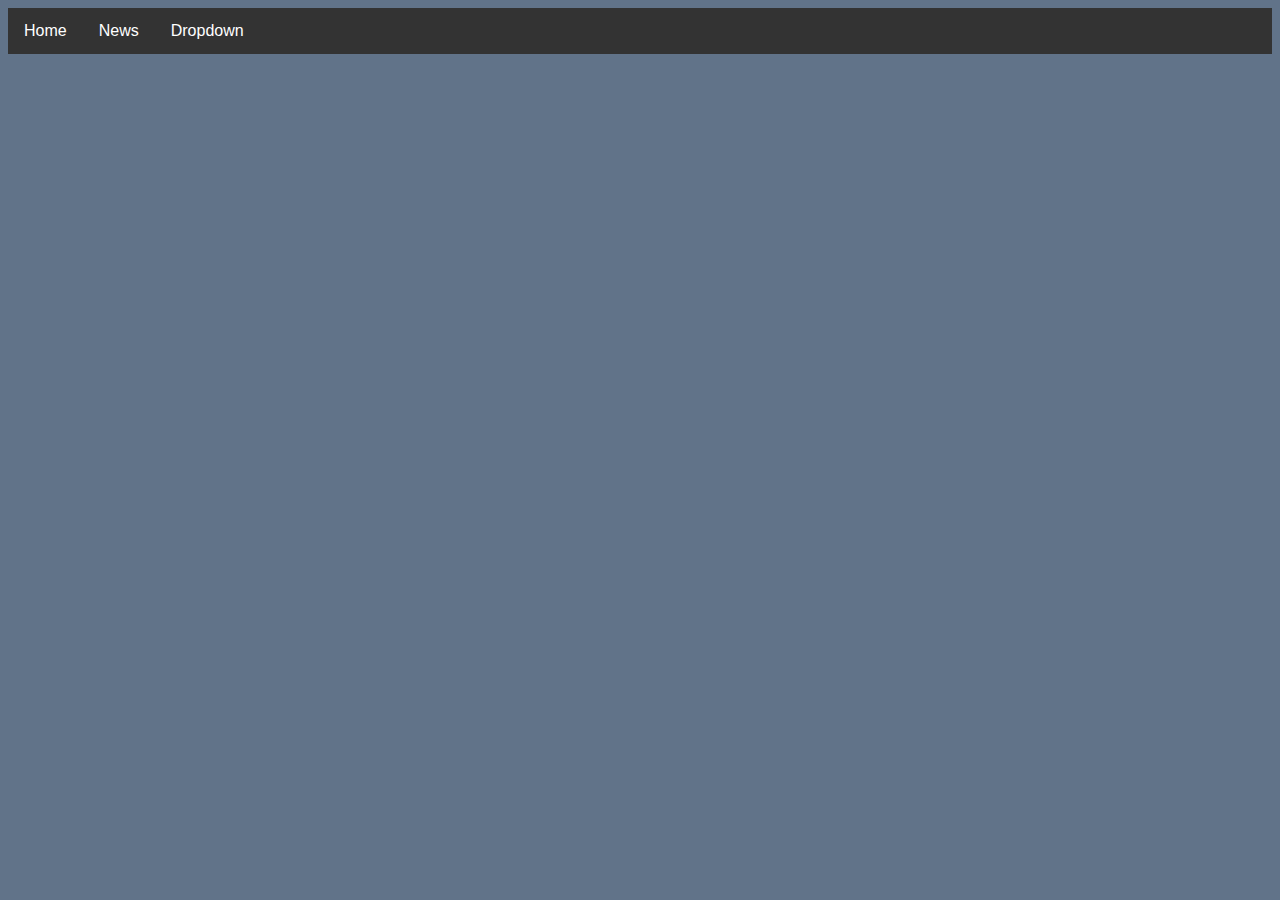
==== index.html @ 3a689399 "trying to see what this dropdown box will look like" ====
<!DOCTYPE html>
<html>
<head>
<link rel="stylesheet" type="text/css" href="stylesheet.css">
</head>
<body>

<div class="navbar">
  <a href="#home">Home</a>
  <a href="#news">News</a>
  <div class="dropdown">
  <button class="dropbtn" onclick="myFunction()">Dropdown
    <i class="fa fa-caret-down"></i>
  </button>
  <div class="dropdown-content" id="myDropdown">
    <a href="#">Link 1</a>
    <a href="#">Link 2</a>
    <a href="#">Link 3</a>
  </div>
  </div> 
</div>

<script>
/* When the user clicks on the button, 
toggle between hiding and showing the dropdown content */
function myFunction() {
  document.getElementById("myDropdown").classList.toggle("show");
}

// Close the dropdown if the user clicks outside of it
window.onclick = function(e) {
  if (!e.target.matches('.dropbtn')) {
  var myDropdown = document.getElementById("myDropdown");
    if (myDropdown.classList.contains('show')) {
      myDropdown.classList.remove('show');
    }
  }
}
</script>

</body>
</html>
---- stylesheet.css ----
body {
  background-color: #617389;
}

h1 {
  color: navy;
  margin-left: 20px;
}

.navbar {
  overflow: hidden;
  background-color: #333;
  font-family: Arial, Helvetica, sans-serif;
}

.navbar a {
  float: left;
  font-size: 16px;
  color: white;
  text-align: center;
  padding: 14px 16px;
  text-decoration: none;
}

.dropdown {
  float: left;
  overflow: hidden;
}

.dropdown .dropbtn {
  cursor: pointer;
  font-size: 16px;  
  border: none;
  outline: none;
  color: white;
  padding: 14px 16px;
  background-color: inherit;
  font-family: inherit;
  margin: 0;
}

.navbar a:hover, .dropdown:hover .dropbtn, .dropbtn:focus {
  background-color: red;
}

.dropdown-content {
  display: none;
  position: absolute;
  background-color: #f9f9f9;
  min-width: 160px;
  box-shadow: 0px 8px 16px 0px rgba(0,0,0,0.2);
  z-index: 1;
}

.dropdown-content a {
  float: none;
  color: black;
  padding: 12px 16px;
  text-decoration: none;
  display: block;
  text-align: left;
}

.dropdown-content a:hover {
  background-color: #ddd;
}

.show {
  display: block;
}
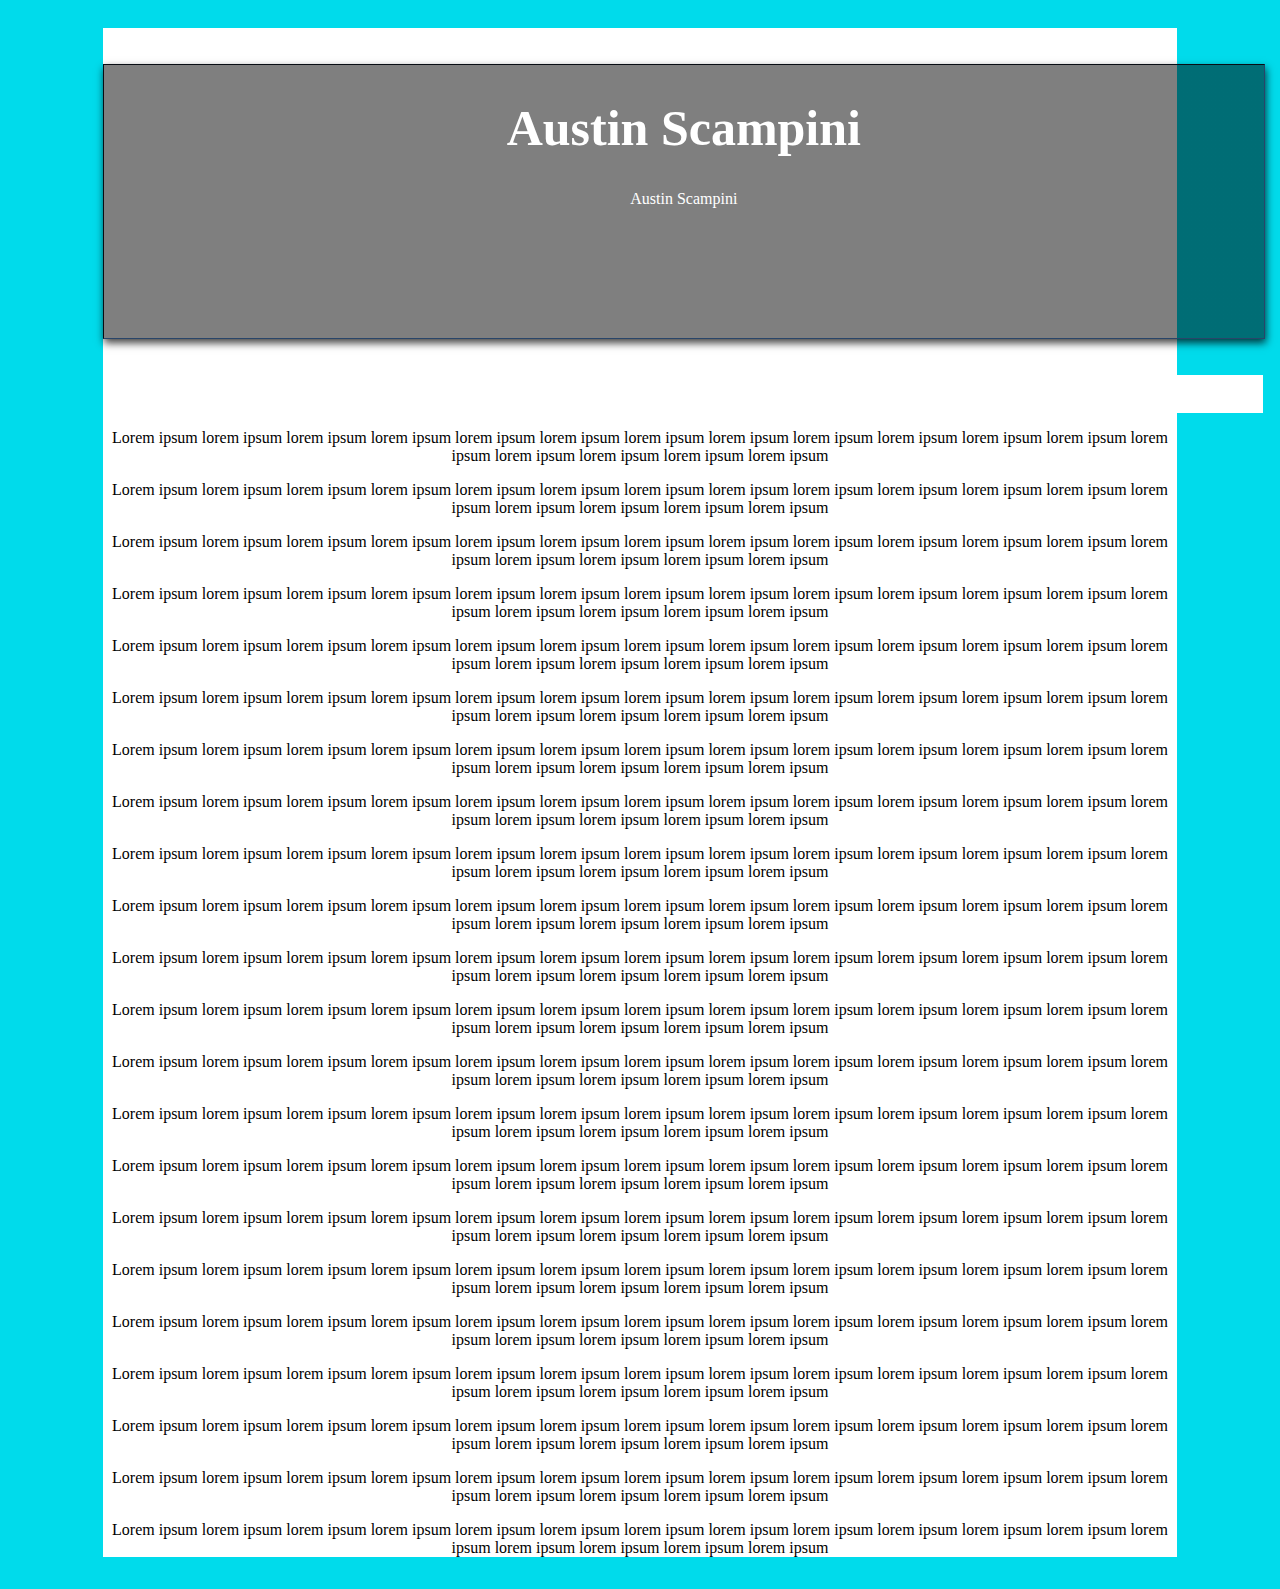
==== commit 417029ee: "Little changes. Getting a feel for how i want this to look." ====
--- a/index.html
+++ b/index.html
@@ -2,41 +2,81 @@
 <html>
 <head>
 <link rel="stylesheet" type="text/css" href="stylesheet.css">
+<meta name="viewport" content="width=device-width, initial-scale=1.0">
+<title> Austin Scampini </title>
+<style>
+/* width */
+::-webkit-scrollbar {
+  width: 10px;
+}
+
+/* Track */
+::-webkit-scrollbar-track {
+  background: #f1f1f1; 
+}
+ 
+/* Handle */
+::-webkit-scrollbar-thumb {
+  background: #888; 
+}
+
+/* Handle on hover */
+::-webkit-scrollbar-thumb:hover {
+  background: #555; 
+}
+</style>
 </head>
 <body>
 
-<div class="navbar">
-  <a href="#home">Home</a>
-  <a href="#news">News</a>
-  <div class="dropdown">
-  <button class="dropbtn" onclick="myFunction()">Dropdown
-    <i class="fa fa-caret-down"></i>
-  </button>
-  <div class="dropdown-content" id="myDropdown">
-    <a href="#">Link 1</a>
-    <a href="#">Link 2</a>
-    <a href="#">Link 3</a>
-  </div>
-  </div> 
-</div>
 
-<script>
-/* When the user clicks on the button, 
-toggle between hiding and showing the dropdown content */
-function myFunction() {
-  document.getElementById("myDropdown").classList.toggle("show");
-}
 
-// Close the dropdown if the user clicks outside of it
-window.onclick = function(e) {
-  if (!e.target.matches('.dropbtn')) {
-  var myDropdown = document.getElementById("myDropdown");
-    if (myDropdown.classList.contains('show')) {
-      myDropdown.classList.remove('show');
-    }
-  }
-}
-</script>
+<center>
+	<div>
+  		<form id="page">
+  			<br><br>
 
+  			<div class="hero-image" id="boxshadow">
+  				<div class="hero-text">
+    				<h1 style="font-size:50px">Austin Scampini</h1>
+   					 <p>Austin Scampini</p>
+
+  				</div>
+			</div>
+			<br><br>
+
+  			<ul class="nav">
+  <li><a href="#home">Home</a></li>
+  <li><a href="#About me">Home</a></li>
+  <li><a href="#Projects">Home</a></li>
+</ul>
+
+  			<div >
+  				<p>Lorem ipsum lorem ipsum lorem ipsum lorem ipsum lorem ipsum lorem ipsum lorem ipsum lorem ipsum lorem ipsum lorem ipsum lorem ipsum lorem ipsum lorem ipsum lorem ipsum lorem ipsum lorem ipsum lorem ipsum </p>
+<p>Lorem ipsum lorem ipsum lorem ipsum lorem ipsum lorem ipsum lorem ipsum lorem ipsum lorem ipsum lorem ipsum lorem ipsum lorem ipsum lorem ipsum lorem ipsum lorem ipsum lorem ipsum lorem ipsum lorem ipsum </p>
+<p>Lorem ipsum lorem ipsum lorem ipsum lorem ipsum lorem ipsum lorem ipsum lorem ipsum lorem ipsum lorem ipsum lorem ipsum lorem ipsum lorem ipsum lorem ipsum lorem ipsum lorem ipsum lorem ipsum lorem ipsum </p>
+<p>Lorem ipsum lorem ipsum lorem ipsum lorem ipsum lorem ipsum lorem ipsum lorem ipsum lorem ipsum lorem ipsum lorem ipsum lorem ipsum lorem ipsum lorem ipsum lorem ipsum lorem ipsum lorem ipsum lorem ipsum </p>
+<p>Lorem ipsum lorem ipsum lorem ipsum lorem ipsum lorem ipsum lorem ipsum lorem ipsum lorem ipsum lorem ipsum lorem ipsum lorem ipsum lorem ipsum lorem ipsum lorem ipsum lorem ipsum lorem ipsum lorem ipsum </p>
+<p>Lorem ipsum lorem ipsum lorem ipsum lorem ipsum lorem ipsum lorem ipsum lorem ipsum lorem ipsum lorem ipsum lorem ipsum lorem ipsum lorem ipsum lorem ipsum lorem ipsum lorem ipsum lorem ipsum lorem ipsum </p>
+<p>Lorem ipsum lorem ipsum lorem ipsum lorem ipsum lorem ipsum lorem ipsum lorem ipsum lorem ipsum lorem ipsum lorem ipsum lorem ipsum lorem ipsum lorem ipsum lorem ipsum lorem ipsum lorem ipsum lorem ipsum </p>
+<p>Lorem ipsum lorem ipsum lorem ipsum lorem ipsum lorem ipsum lorem ipsum lorem ipsum lorem ipsum lorem ipsum lorem ipsum lorem ipsum lorem ipsum lorem ipsum lorem ipsum lorem ipsum lorem ipsum lorem ipsum </p>
+<p>Lorem ipsum lorem ipsum lorem ipsum lorem ipsum lorem ipsum lorem ipsum lorem ipsum lorem ipsum lorem ipsum lorem ipsum lorem ipsum lorem ipsum lorem ipsum lorem ipsum lorem ipsum lorem ipsum lorem ipsum </p>
+<p>Lorem ipsum lorem ipsum lorem ipsum lorem ipsum lorem ipsum lorem ipsum lorem ipsum lorem ipsum lorem ipsum lorem ipsum lorem ipsum lorem ipsum lorem ipsum lorem ipsum lorem ipsum lorem ipsum lorem ipsum </p>
+<p>Lorem ipsum lorem ipsum lorem ipsum lorem ipsum lorem ipsum lorem ipsum lorem ipsum lorem ipsum lorem ipsum lorem ipsum lorem ipsum lorem ipsum lorem ipsum lorem ipsum lorem ipsum lorem ipsum lorem ipsum </p>
+<p>Lorem ipsum lorem ipsum lorem ipsum lorem ipsum lorem ipsum lorem ipsum lorem ipsum lorem ipsum lorem ipsum lorem ipsum lorem ipsum lorem ipsum lorem ipsum lorem ipsum lorem ipsum lorem ipsum lorem ipsum </p>
+<p>Lorem ipsum lorem ipsum lorem ipsum lorem ipsum lorem ipsum lorem ipsum lorem ipsum lorem ipsum lorem ipsum lorem ipsum lorem ipsum lorem ipsum lorem ipsum lorem ipsum lorem ipsum lorem ipsum lorem ipsum </p>
+<p>Lorem ipsum lorem ipsum lorem ipsum lorem ipsum lorem ipsum lorem ipsum lorem ipsum lorem ipsum lorem ipsum lorem ipsum lorem ipsum lorem ipsum lorem ipsum lorem ipsum lorem ipsum lorem ipsum lorem ipsum </p>
+<p>Lorem ipsum lorem ipsum lorem ipsum lorem ipsum lorem ipsum lorem ipsum lorem ipsum lorem ipsum lorem ipsum lorem ipsum lorem ipsum lorem ipsum lorem ipsum lorem ipsum lorem ipsum lorem ipsum lorem ipsum </p>
+<p>Lorem ipsum lorem ipsum lorem ipsum lorem ipsum lorem ipsum lorem ipsum lorem ipsum lorem ipsum lorem ipsum lorem ipsum lorem ipsum lorem ipsum lorem ipsum lorem ipsum lorem ipsum lorem ipsum lorem ipsum </p>
+<p>Lorem ipsum lorem ipsum lorem ipsum lorem ipsum lorem ipsum lorem ipsum lorem ipsum lorem ipsum lorem ipsum lorem ipsum lorem ipsum lorem ipsum lorem ipsum lorem ipsum lorem ipsum lorem ipsum lorem ipsum </p>
+<p>Lorem ipsum lorem ipsum lorem ipsum lorem ipsum lorem ipsum lorem ipsum lorem ipsum lorem ipsum lorem ipsum lorem ipsum lorem ipsum lorem ipsum lorem ipsum lorem ipsum lorem ipsum lorem ipsum lorem ipsum </p>
+<p>Lorem ipsum lorem ipsum lorem ipsum lorem ipsum lorem ipsum lorem ipsum lorem ipsum lorem ipsum lorem ipsum lorem ipsum lorem ipsum lorem ipsum lorem ipsum lorem ipsum lorem ipsum lorem ipsum lorem ipsum </p>
+<p>Lorem ipsum lorem ipsum lorem ipsum lorem ipsum lorem ipsum lorem ipsum lorem ipsum lorem ipsum lorem ipsum lorem ipsum lorem ipsum lorem ipsum lorem ipsum lorem ipsum lorem ipsum lorem ipsum lorem ipsum </p>
+<p>Lorem ipsum lorem ipsum lorem ipsum lorem ipsum lorem ipsum lorem ipsum lorem ipsum lorem ipsum lorem ipsum lorem ipsum lorem ipsum lorem ipsum lorem ipsum lorem ipsum lorem ipsum lorem ipsum lorem ipsum </p>
+<p>Lorem ipsum lorem ipsum lorem ipsum lorem ipsum lorem ipsum lorem ipsum lorem ipsum lorem ipsum lorem ipsum lorem ipsum lorem ipsum lorem ipsum lorem ipsum lorem ipsum lorem ipsum lorem ipsum lorem ipsum </p>
+			</div>
+
+		</form>
+	</div>
+</center>
 </body>
 </html>--- a/stylesheet.css
+++ b/stylesheet.css
@@ -1,70 +1,72 @@
 body {
-  background-color: #617389;
+  /*background-color: #516b8d;
+  margin: 0;*/
+background-color: #00dbeb;
+background-image: url("https://www.transparenttextures.com/patterns/black-linen.png");
+margin-bottom: 
 }
 
 h1 {
-  color: navy;
-  margin-left: 20px;
+  
 }
 
-.navbar {
-  overflow: hidden;
-  background-color: #333;
-  font-family: Arial, Helvetica, sans-serif;
+#page {
+	background-color: white; 
+	width: 85%;
+	margin-top: 2.25%;
+	margin-bottom: 2.5%;
 }
 
-.navbar a {
-  float: left;
-  font-size: 16px;
-  color: white;
-  text-align: center;
-  padding: 14px 16px;
-  text-decoration: none;
+#boxshadow {
+  box-shadow: 1px 4px 8px rgba(0, 0, 0, .75);
+  border: 1px solid #294569;
+  border-style: inset;
 }
 
-.dropdown {
-  float: left;
-  overflow: hidden;
+.nav{
+    list-style:none;
+    margin:0;
+    padding:0;
+    text-align:center;
+    /*background-color: #333;
+  font-family: Arial, Helvetica, sans-serif;
+  background-image: linear-gradient(to right, #294569,#0c223f,#294569,#0c223f,#294569);*/
+  background-color: white;
+  color: black;
+  text-decoration-color: black;
+width: 1160px;
+}
+.nav li{
+    display:inline;
+}
+.nav a{
+    display:inline-block;
+    padding:10px;
+    font-size: 16px;
+  color: white;
+  text-decoration: none;
+
 }
 
-.dropdown .dropbtn {
-  cursor: pointer;
-  font-size: 16px;  
-  border: none;
-  outline: none;
-  color: white;
-  padding: 14px 16px;
-  background-color: inherit;
-  font-family: inherit;
-  margin: 0;
+.nav a:hover, .dropdown:hover .dropbtn, .dropbtn:focus {
+  background-color: #d2dce9;
+  color: black;
 }
 
-.navbar a:hover, .dropdown:hover .dropbtn, .dropbtn:focus {
-  background-color: red;
+.hero-image {
+  background-image: linear-gradient(rgba(0, 0, 0, 0.5), rgba(0, 0, 0, 0.5)), url("/circuit_banner.jpg");
+  height: 273px;
+  width: 1160px;
+  background-position: center;
+  background-repeat: no-repeat;
+  background-size: cover;
 }
 
-.dropdown-content {
-  display: none;
-  position: absolute;
-  background-color: #f9f9f9;
-  min-width: 160px;
-  box-shadow: 0px 8px 16px 0px rgba(0,0,0,0.2);
-  z-index: 1;
+.hero-text {
+  text-align: center;
+  top: 50%;
+  left: 50%;
+  color: white;
+  margin-top: 2.5%;
 }
 
-.dropdown-content a {
-  float: none;
-  color: black;
-  padding: 12px 16px;
-  text-decoration: none;
-  display: block;
-  text-align: left;
-}
-
-.dropdown-content a:hover {
-  background-color: #ddd;
-}
-
-.show {
-  display: block;
-}
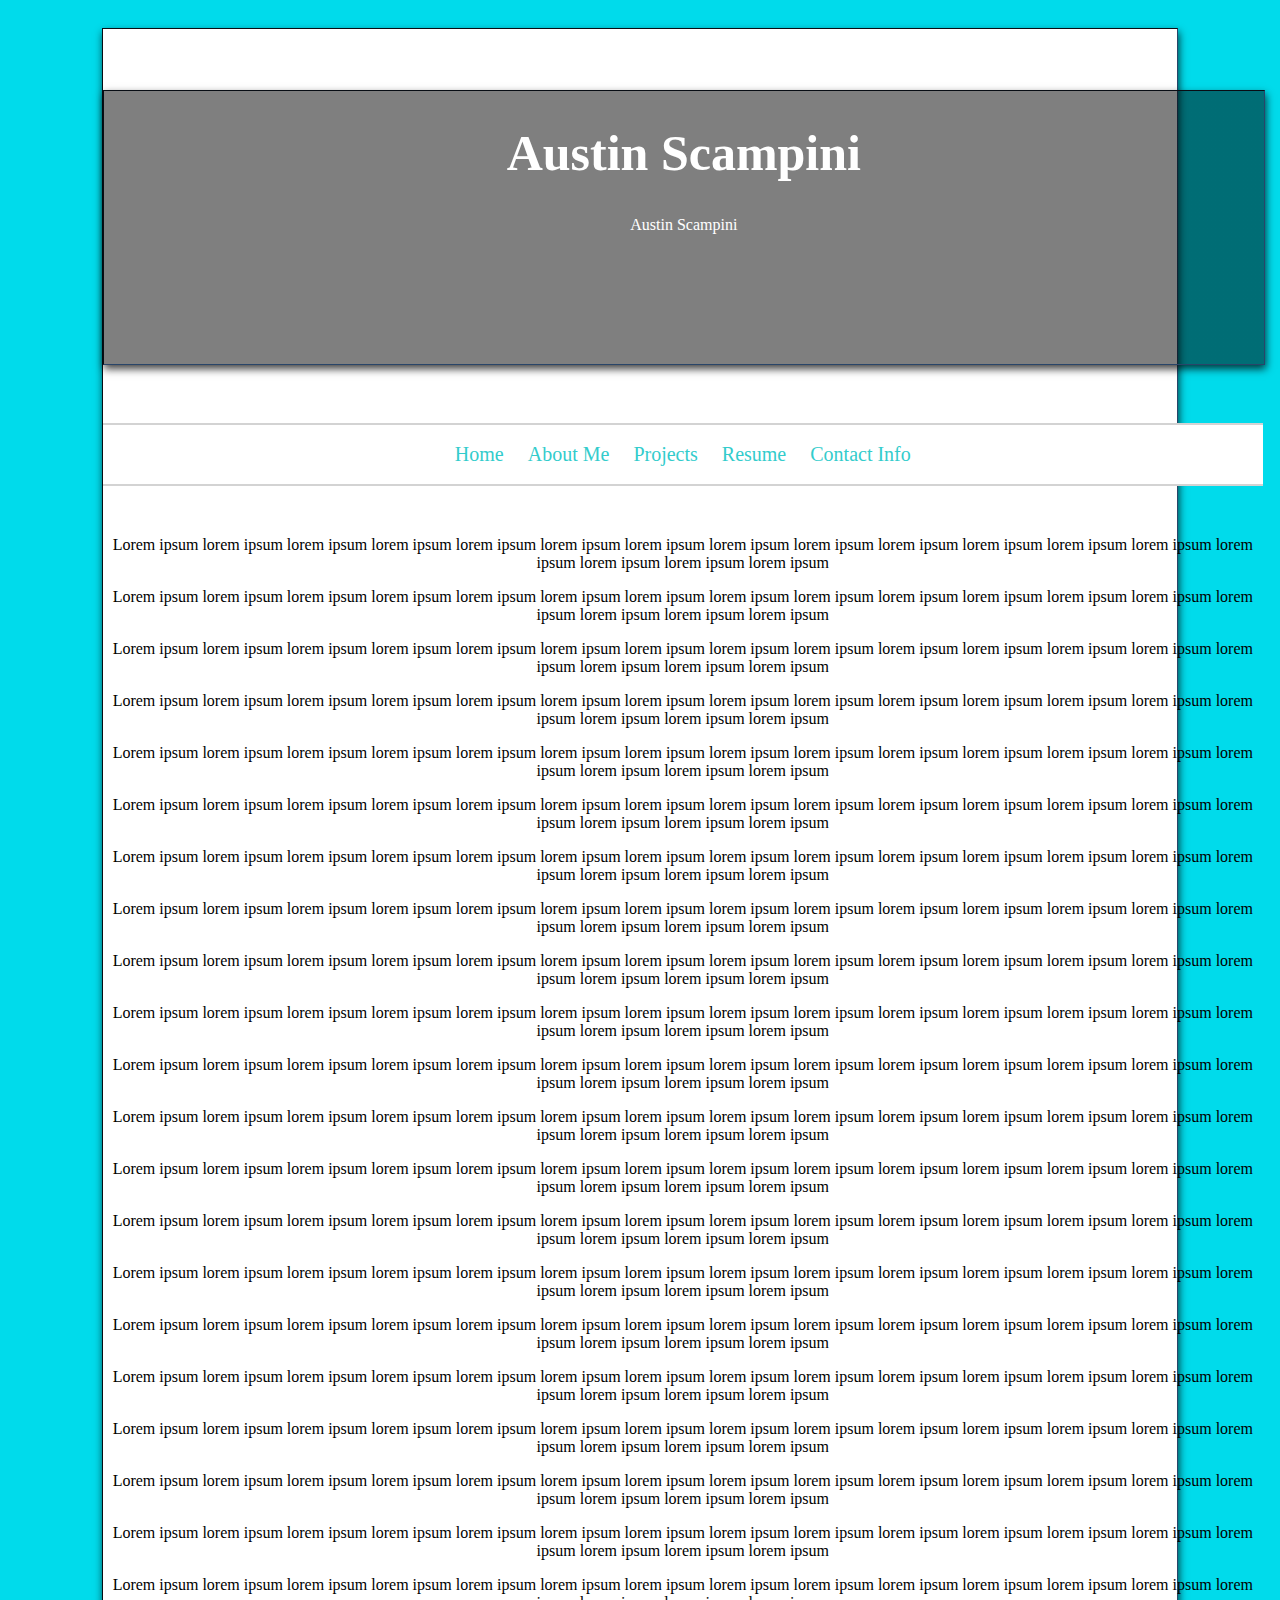
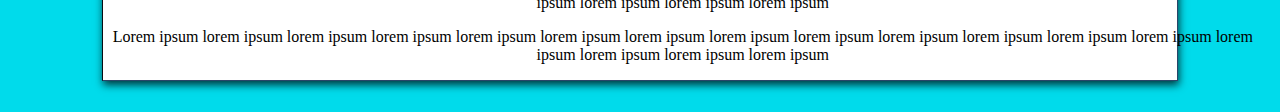
==== commit b18f6d23: "a few more visual changes" ====
--- a/index.html
+++ b/index.html
@@ -42,37 +42,44 @@
 
   				</div>
 			</div>
-			<br><br>
+			<br>
 
   			<ul class="nav">
-  <li><a href="#home">Home</a></li>
-  <li><a href="#About me">Home</a></li>
-  <li><a href="#Projects">Home</a></li>
-</ul>
+  				<hr>
+  				<li><a href="#home">Home</a></li>
+  				<li><a href="#About me">About Me</a></li>
+  				<li><a href="#Projects">Projects</a></li>
+  				<li><a href="#Resume">Resume</a></li>
+  				<li><a href="#Contact info">Contact Info</a></li>
+  				<hr>
+			</ul>
+			<br>
+ 
+  			<div>
+  				<p>Lorem ipsum lorem ipsum lorem ipsum lorem ipsum lorem ipsum lorem ipsum lorem ipsum lorem ipsum lorem ipsum lorem ipsum lorem ipsum lorem ipsum lorem ipsum lorem ipsum lorem ipsum lorem ipsum lorem ipsum </p>
+				<p>Lorem ipsum lorem ipsum lorem ipsum lorem ipsum lorem ipsum lorem ipsum lorem ipsum lorem ipsum lorem ipsum lorem ipsum lorem ipsum lorem ipsum lorem ipsum lorem ipsum lorem ipsum lorem ipsum lorem ipsum </p>
+				<p>Lorem ipsum lorem ipsum lorem ipsum lorem ipsum lorem ipsum lorem ipsum lorem ipsum lorem ipsum lorem ipsum lorem ipsum lorem ipsum lorem ipsum lorem ipsum lorem ipsum lorem ipsum lorem ipsum lorem ipsum </p>
+				<p>Lorem ipsum lorem ipsum lorem ipsum lorem ipsum lorem ipsum lorem ipsum lorem ipsum lorem ipsum lorem ipsum lorem ipsum lorem ipsum lorem ipsum lorem ipsum lorem ipsum lorem ipsum lorem ipsum lorem ipsum </p>
+				<p>Lorem ipsum lorem ipsum lorem ipsum lorem ipsum lorem ipsum lorem ipsum lorem ipsum lorem ipsum lorem ipsum lorem ipsum lorem ipsum lorem ipsum lorem ipsum lorem ipsum lorem ipsum lorem ipsum lorem ipsum </p>
+				<p>Lorem ipsum lorem ipsum lorem ipsum lorem ipsum lorem ipsum lorem ipsum lorem ipsum lorem ipsum lorem ipsum lorem ipsum lorem ipsum lorem ipsum lorem ipsum lorem ipsum lorem ipsum lorem ipsum lorem ipsum </p>
+				<p>Lorem ipsum lorem ipsum lorem ipsum lorem ipsum lorem ipsum lorem ipsum lorem ipsum lorem ipsum lorem ipsum lorem ipsum lorem ipsum lorem ipsum lorem ipsum lorem ipsum lorem ipsum lorem ipsum lorem ipsum </p>
+				<p>Lorem ipsum lorem ipsum lorem ipsum lorem ipsum lorem ipsum lorem ipsum lorem ipsum lorem ipsum lorem ipsum lorem ipsum lorem ipsum lorem ipsum lorem ipsum lorem ipsum lorem ipsum lorem ipsum lorem ipsum </p>
+				<p>Lorem ipsum lorem ipsum lorem ipsum lorem ipsum lorem ipsum lorem ipsum lorem ipsum lorem ipsum lorem ipsum lorem ipsum lorem ipsum lorem ipsum lorem ipsum lorem ipsum lorem ipsum lorem ipsum lorem ipsum </p>
+				<p>Lorem ipsum lorem ipsum lorem ipsum lorem ipsum lorem ipsum lorem ipsum lorem ipsum lorem ipsum lorem ipsum lorem ipsum lorem ipsum lorem ipsum lorem ipsum lorem ipsum lorem ipsum lorem ipsum lorem ipsum </p>
+				<p>Lorem ipsum lorem ipsum lorem ipsum lorem ipsum lorem ipsum lorem ipsum lorem ipsum lorem ipsum lorem ipsum lorem ipsum lorem ipsum lorem ipsum lorem ipsum lorem ipsum lorem ipsum lorem ipsum lorem ipsum </p>
+				<p>Lorem ipsum lorem ipsum lorem ipsum lorem ipsum lorem ipsum lorem ipsum lorem ipsum lorem ipsum lorem ipsum lorem ipsum lorem ipsum lorem ipsum lorem ipsum lorem ipsum lorem ipsum lorem ipsum lorem ipsum </p>
+				<p>Lorem ipsum lorem ipsum lorem ipsum lorem ipsum lorem ipsum lorem ipsum lorem ipsum lorem ipsum lorem ipsum lorem ipsum lorem ipsum lorem ipsum lorem ipsum lorem ipsum lorem ipsum lorem ipsum lorem ipsum </p>
+				<p>Lorem ipsum lorem ipsum lorem ipsum lorem ipsum lorem ipsum lorem ipsum lorem ipsum lorem ipsum lorem ipsum lorem ipsum lorem ipsum lorem ipsum lorem ipsum lorem ipsum lorem ipsum lorem ipsum lorem ipsum </p>
+				<p>Lorem ipsum lorem ipsum lorem ipsum lorem ipsum lorem ipsum lorem ipsum lorem ipsum lorem ipsum lorem ipsum lorem ipsum lorem ipsum lorem ipsum lorem ipsum lorem ipsum lorem ipsum lorem ipsum lorem ipsum </p>
+				<p>Lorem ipsum lorem ipsum lorem ipsum lorem ipsum lorem ipsum lorem ipsum lorem ipsum lorem ipsum lorem ipsum lorem ipsum lorem ipsum lorem ipsum lorem ipsum lorem ipsum lorem ipsum lorem ipsum lorem ipsum </p>
+				<p>Lorem ipsum lorem ipsum lorem ipsum lorem ipsum lorem ipsum lorem ipsum lorem ipsum lorem ipsum lorem ipsum lorem ipsum lorem ipsum lorem ipsum lorem ipsum lorem ipsum lorem ipsum lorem ipsum lorem ipsum </p>
+				<p>Lorem ipsum lorem ipsum lorem ipsum lorem ipsum lorem ipsum lorem ipsum lorem ipsum lorem ipsum lorem ipsum lorem ipsum lorem ipsum lorem ipsum lorem ipsum lorem ipsum lorem ipsum lorem ipsum lorem ipsum </p>
+				<p>Lorem ipsum lorem ipsum lorem ipsum lorem ipsum lorem ipsum lorem ipsum lorem ipsum lorem ipsum lorem ipsum lorem ipsum lorem ipsum lorem ipsum lorem ipsum lorem ipsum lorem ipsum lorem ipsum lorem ipsum </p>
+				<p>Lorem ipsum lorem ipsum lorem ipsum lorem ipsum lorem ipsum lorem ipsum lorem ipsum lorem ipsum lorem ipsum lorem ipsum lorem ipsum lorem ipsum lorem ipsum lorem ipsum lorem ipsum lorem ipsum lorem ipsum </p>
+				<p>Lorem ipsum lorem ipsum lorem ipsum lorem ipsum lorem ipsum lorem ipsum lorem ipsum lorem ipsum lorem ipsum lorem ipsum lorem ipsum lorem ipsum lorem ipsum lorem ipsum lorem ipsum lorem ipsum lorem ipsum </p>
+				<p>Lorem ipsum lorem ipsum lorem ipsum lorem ipsum lorem ipsum lorem ipsum lorem ipsum lorem ipsum lorem ipsum lorem ipsum lorem ipsum lorem ipsum lorem ipsum lorem ipsum lorem ipsum lorem ipsum lorem ipsum </p>
 
-  			<div >
-  				<p>Lorem ipsum lorem ipsum lorem ipsum lorem ipsum lorem ipsum lorem ipsum lorem ipsum lorem ipsum lorem ipsum lorem ipsum lorem ipsum lorem ipsum lorem ipsum lorem ipsum lorem ipsum lorem ipsum lorem ipsum </p>
-<p>Lorem ipsum lorem ipsum lorem ipsum lorem ipsum lorem ipsum lorem ipsum lorem ipsum lorem ipsum lorem ipsum lorem ipsum lorem ipsum lorem ipsum lorem ipsum lorem ipsum lorem ipsum lorem ipsum lorem ipsum </p>
-<p>Lorem ipsum lorem ipsum lorem ipsum lorem ipsum lorem ipsum lorem ipsum lorem ipsum lorem ipsum lorem ipsum lorem ipsum lorem ipsum lorem ipsum lorem ipsum lorem ipsum lorem ipsum lorem ipsum lorem ipsum </p>
-<p>Lorem ipsum lorem ipsum lorem ipsum lorem ipsum lorem ipsum lorem ipsum lorem ipsum lorem ipsum lorem ipsum lorem ipsum lorem ipsum lorem ipsum lorem ipsum lorem ipsum lorem ipsum lorem ipsum lorem ipsum </p>
-<p>Lorem ipsum lorem ipsum lorem ipsum lorem ipsum lorem ipsum lorem ipsum lorem ipsum lorem ipsum lorem ipsum lorem ipsum lorem ipsum lorem ipsum lorem ipsum lorem ipsum lorem ipsum lorem ipsum lorem ipsum </p>
-<p>Lorem ipsum lorem ipsum lorem ipsum lorem ipsum lorem ipsum lorem ipsum lorem ipsum lorem ipsum lorem ipsum lorem ipsum lorem ipsum lorem ipsum lorem ipsum lorem ipsum lorem ipsum lorem ipsum lorem ipsum </p>
-<p>Lorem ipsum lorem ipsum lorem ipsum lorem ipsum lorem ipsum lorem ipsum lorem ipsum lorem ipsum lorem ipsum lorem ipsum lorem ipsum lorem ipsum lorem ipsum lorem ipsum lorem ipsum lorem ipsum lorem ipsum </p>
-<p>Lorem ipsum lorem ipsum lorem ipsum lorem ipsum lorem ipsum lorem ipsum lorem ipsum lorem ipsum lorem ipsum lorem ipsum lorem ipsum lorem ipsum lorem ipsum lorem ipsum lorem ipsum lorem ipsum lorem ipsum </p>
-<p>Lorem ipsum lorem ipsum lorem ipsum lorem ipsum lorem ipsum lorem ipsum lorem ipsum lorem ipsum lorem ipsum lorem ipsum lorem ipsum lorem ipsum lorem ipsum lorem ipsum lorem ipsum lorem ipsum lorem ipsum </p>
-<p>Lorem ipsum lorem ipsum lorem ipsum lorem ipsum lorem ipsum lorem ipsum lorem ipsum lorem ipsum lorem ipsum lorem ipsum lorem ipsum lorem ipsum lorem ipsum lorem ipsum lorem ipsum lorem ipsum lorem ipsum </p>
-<p>Lorem ipsum lorem ipsum lorem ipsum lorem ipsum lorem ipsum lorem ipsum lorem ipsum lorem ipsum lorem ipsum lorem ipsum lorem ipsum lorem ipsum lorem ipsum lorem ipsum lorem ipsum lorem ipsum lorem ipsum </p>
-<p>Lorem ipsum lorem ipsum lorem ipsum lorem ipsum lorem ipsum lorem ipsum lorem ipsum lorem ipsum lorem ipsum lorem ipsum lorem ipsum lorem ipsum lorem ipsum lorem ipsum lorem ipsum lorem ipsum lorem ipsum </p>
-<p>Lorem ipsum lorem ipsum lorem ipsum lorem ipsum lorem ipsum lorem ipsum lorem ipsum lorem ipsum lorem ipsum lorem ipsum lorem ipsum lorem ipsum lorem ipsum lorem ipsum lorem ipsum lorem ipsum lorem ipsum </p>
-<p>Lorem ipsum lorem ipsum lorem ipsum lorem ipsum lorem ipsum lorem ipsum lorem ipsum lorem ipsum lorem ipsum lorem ipsum lorem ipsum lorem ipsum lorem ipsum lorem ipsum lorem ipsum lorem ipsum lorem ipsum </p>
-<p>Lorem ipsum lorem ipsum lorem ipsum lorem ipsum lorem ipsum lorem ipsum lorem ipsum lorem ipsum lorem ipsum lorem ipsum lorem ipsum lorem ipsum lorem ipsum lorem ipsum lorem ipsum lorem ipsum lorem ipsum </p>
-<p>Lorem ipsum lorem ipsum lorem ipsum lorem ipsum lorem ipsum lorem ipsum lorem ipsum lorem ipsum lorem ipsum lorem ipsum lorem ipsum lorem ipsum lorem ipsum lorem ipsum lorem ipsum lorem ipsum lorem ipsum </p>
-<p>Lorem ipsum lorem ipsum lorem ipsum lorem ipsum lorem ipsum lorem ipsum lorem ipsum lorem ipsum lorem ipsum lorem ipsum lorem ipsum lorem ipsum lorem ipsum lorem ipsum lorem ipsum lorem ipsum lorem ipsum </p>
-<p>Lorem ipsum lorem ipsum lorem ipsum lorem ipsum lorem ipsum lorem ipsum lorem ipsum lorem ipsum lorem ipsum lorem ipsum lorem ipsum lorem ipsum lorem ipsum lorem ipsum lorem ipsum lorem ipsum lorem ipsum </p>
-<p>Lorem ipsum lorem ipsum lorem ipsum lorem ipsum lorem ipsum lorem ipsum lorem ipsum lorem ipsum lorem ipsum lorem ipsum lorem ipsum lorem ipsum lorem ipsum lorem ipsum lorem ipsum lorem ipsum lorem ipsum </p>
-<p>Lorem ipsum lorem ipsum lorem ipsum lorem ipsum lorem ipsum lorem ipsum lorem ipsum lorem ipsum lorem ipsum lorem ipsum lorem ipsum lorem ipsum lorem ipsum lorem ipsum lorem ipsum lorem ipsum lorem ipsum </p>
-<p>Lorem ipsum lorem ipsum lorem ipsum lorem ipsum lorem ipsum lorem ipsum lorem ipsum lorem ipsum lorem ipsum lorem ipsum lorem ipsum lorem ipsum lorem ipsum lorem ipsum lorem ipsum lorem ipsum lorem ipsum </p>
-<p>Lorem ipsum lorem ipsum lorem ipsum lorem ipsum lorem ipsum lorem ipsum lorem ipsum lorem ipsum lorem ipsum lorem ipsum lorem ipsum lorem ipsum lorem ipsum lorem ipsum lorem ipsum lorem ipsum lorem ipsum </p>
+
 			</div>
 
 		</form>
--- a/stylesheet.css
+++ b/stylesheet.css
@@ -1,13 +1,21 @@
 body {
-  /*background-color: #516b8d;
-  margin: 0;*/
-background-color: #00dbeb;
-background-image: url("https://www.transparenttextures.com/patterns/black-linen.png");
-margin-bottom: 
+	background-color: #00dbeb;
+	background-image: url("https://user-images.githubusercontent.com/31483647/55678086-f68ed900-58c1-11e9-81d8-2ae7d3eb07a7.png");
+	margin-bottom: 
 }
 
 h1 {
   
+}
+
+p {
+	width: 1160px;
+}
+
+hr {
+	height: 2px;
+	border: none;
+	background-color: #D3D3D3;
 }
 
 #page {
@@ -15,51 +23,52 @@
 	width: 85%;
 	margin-top: 2.25%;
 	margin-bottom: 2.5%;
+	box-shadow: 1px 4px 8px rgba(0, 0, 0, .75);
+  	border: 1px solid #294569;
+  	border-style: inset;
 }
 
 #boxshadow {
-  box-shadow: 1px 4px 8px rgba(0, 0, 0, .75);
-  border: 1px solid #294569;
-  border-style: inset;
+  	box-shadow: 1px 4px 8px rgba(0, 0, 0, .75);
+  	border: 1px solid #294569;
+  	border-style: inset;
 }
 
-.nav{
+.nav {
     list-style:none;
-    margin:0;
     padding:0;
     text-align:center;
-    /*background-color: #333;
-  font-family: Arial, Helvetica, sans-serif;
-  background-image: linear-gradient(to right, #294569,#0c223f,#294569,#0c223f,#294569);*/
-  background-color: white;
-  color: black;
-  text-decoration-color: black;
-width: 1160px;
+	background-color: white;
+  	color: black;
+  	text-decoration-color: black;
+	width: 1160px;
 }
-.nav li{
+.nav li {
     display:inline;
 }
-.nav a{
+.nav a {
     display:inline-block;
-    padding:10px;
-    font-size: 16px;
-  color: white;
-  text-decoration: none;
+    padding: 10px;
+    font-size: 20px;
+  	color: #33cccc;
+  	text-decoration: none;
 
 }
 
-.nav a:hover, .dropdown:hover .dropbtn, .dropbtn:focus {
-  background-color: #d2dce9;
-  color: black;
+.nav a:hover {
+  	background-color: #d2dce9;
+  	color: black;
 }
 
 .hero-image {
-  background-image: linear-gradient(rgba(0, 0, 0, 0.5), rgba(0, 0, 0, 0.5)), url("/circuit_banner.jpg");
-  height: 273px;
-  width: 1160px;
-  background-position: center;
-  background-repeat: no-repeat;
-  background-size: cover;
+ 	background-image: linear-gradient(rgba(0, 0, 0, 0.5), rgba(0, 0, 0, 0.5)), url("https://user-images.githubusercontent.com/31483647/55677909-d9a4d680-58be-11e9-92c2-7b8c008fabb6.jpg");
+  	height: 273px;
+  	width: 1160px;
+  	background-position: center;
+  	background-repeat: no-repeat;
+ 	background-size: cover;
+ 	margin-top: 2.25%;
+ 	margin-bottom: 2.25%;
 }
 
 .hero-text {
@@ -67,6 +76,5 @@
   top: 50%;
   left: 50%;
   color: white;
-  margin-top: 2.5%;
 }
 
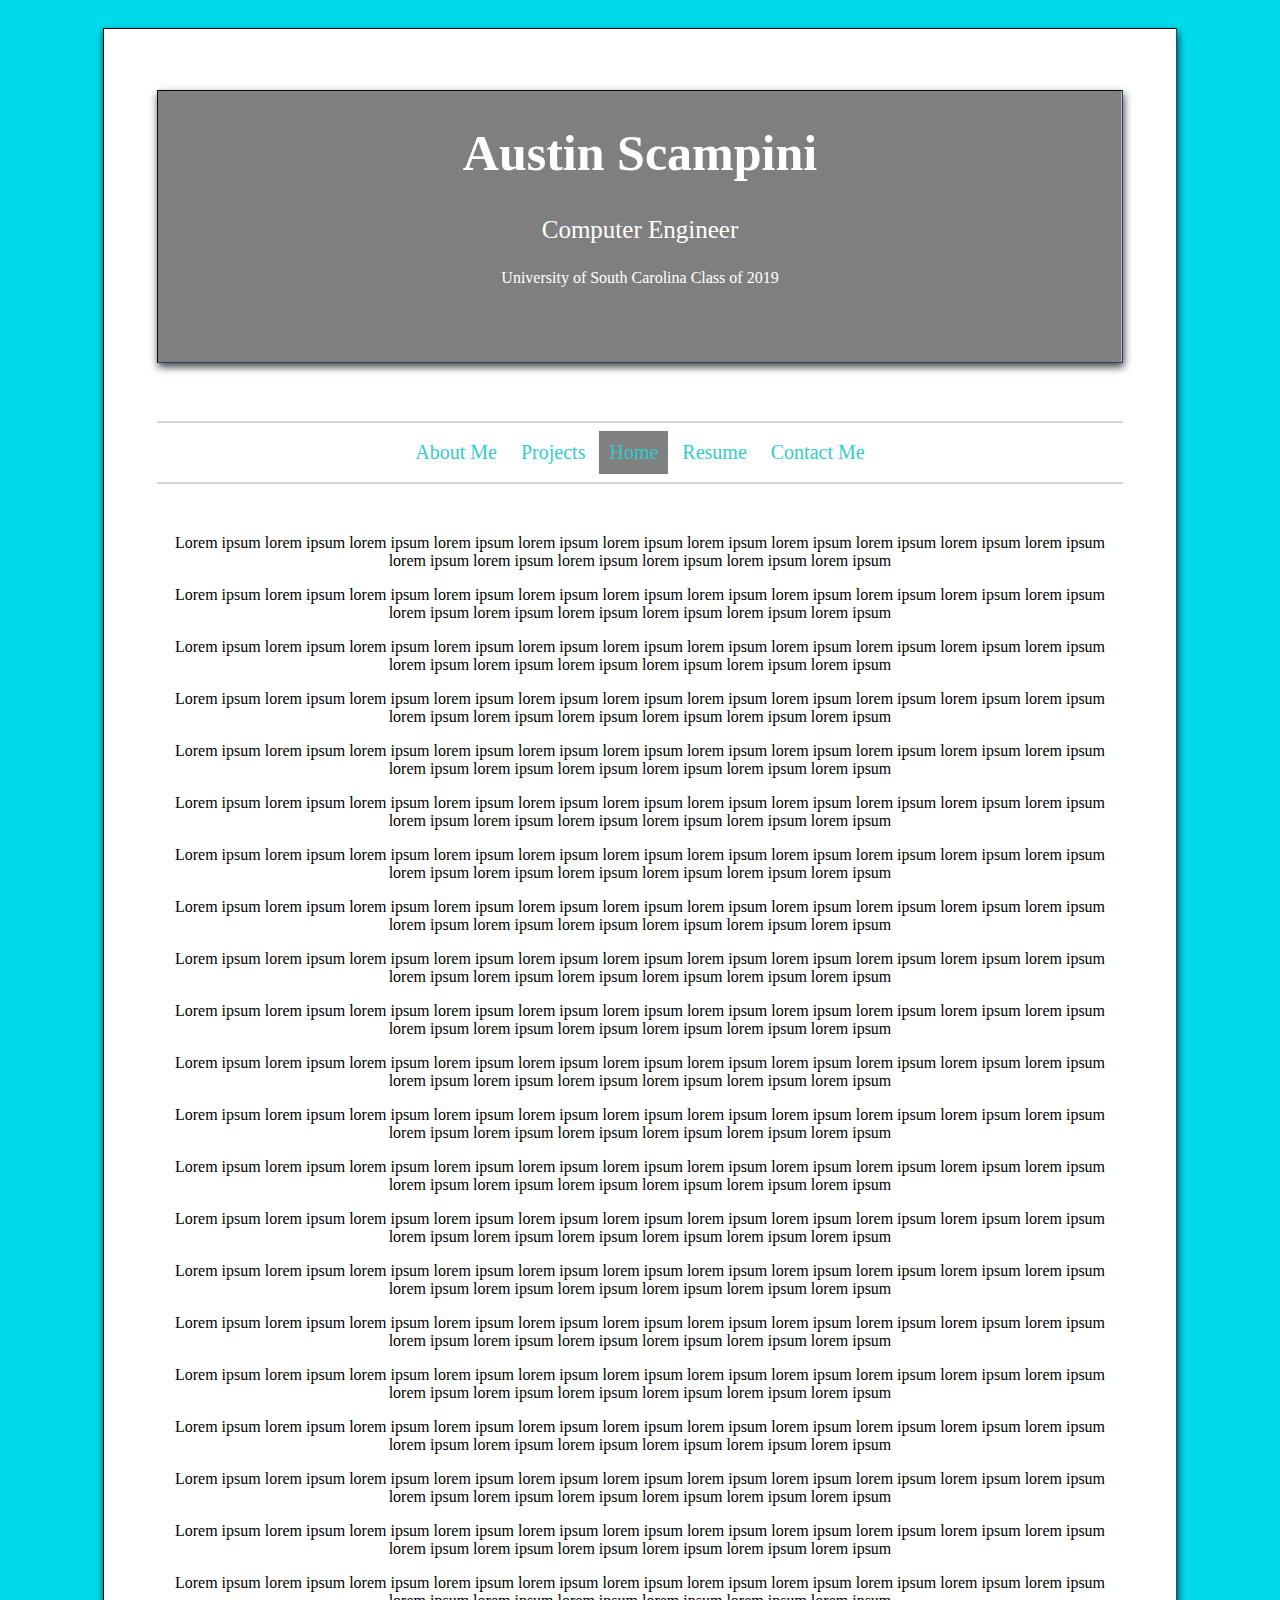
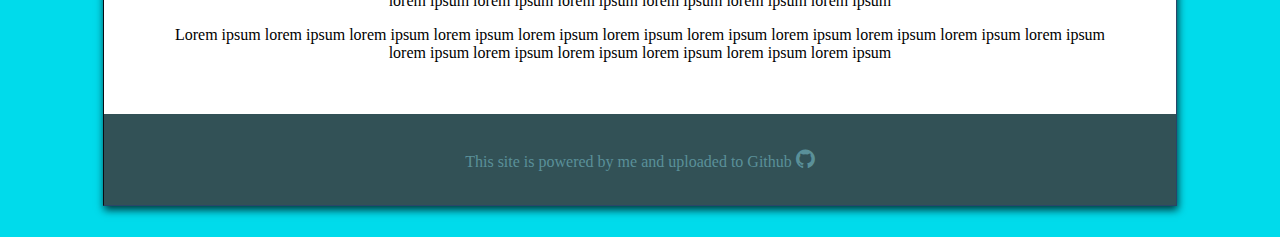
==== commit 732460a7: "testing out some php stuff" ====
--- a/index.html
+++ b/index.html
@@ -2,6 +2,7 @@
 <html>
 <head>
 <link rel="stylesheet" type="text/css" href="stylesheet.css">
+<link rel="stylesheet" href="https://cdnjs.cloudflare.com/ajax/libs/font-awesome/4.7.0/css/font-awesome.min.css">
 <meta name="viewport" content="width=device-width, initial-scale=1.0">
 <title> Austin Scampini </title>
 <style>
@@ -38,7 +39,8 @@
   			<div class="hero-image" id="boxshadow">
   				<div class="hero-text">
     				<h1 style="font-size:50px">Austin Scampini</h1>
-   					 <p>Austin Scampini</p>
+   					 <p style="font-size: 25px;">Computer Engineer</p>
+   					 <p>University of South Carolina Class of 2019</p>
 
   				</div>
 			</div>
@@ -46,11 +48,11 @@
 
   			<ul class="nav">
   				<hr>
-  				<li><a href="#home">Home</a></li>
-  				<li><a href="#About me">About Me</a></li>
-  				<li><a href="#Projects">Projects</a></li>
-  				<li><a href="#Resume">Resume</a></li>
-  				<li><a href="#Contact info">Contact Info</a></li>
+  				<li><a href="about_me.html">About Me</a></li>
+  				<li><a href="projects.html">Projects</a></li>
+  				<li><a class="active" href="index.html">Home</a></li>
+  				<li><a href="resume.html">Resume</a></li>
+  				<li><a href="contact_info.php">Contact Me</a></li>
   				<hr>
 			</ul>
 			<br>
@@ -81,6 +83,13 @@
 
 
 			</div>
+			<br><br>
+
+			<div class="row" style="background-color: #325156; color: #5a9099;">
+				<br>
+				<p>This site is powered by me and uploaded to Github <i class="fa fa-github" style="font-size:22px"></i></p>
+				<br>
+			</div>
 
 		</form>
 	</div>
--- a/stylesheet.css
+++ b/stylesheet.css
@@ -9,7 +9,8 @@
 }
 
 p {
-	width: 1160px;
+	width: 90%;
+	font-family: "Merriweather", Georgia, "Times New Roman";
 }
 
 hr {
@@ -34,6 +35,32 @@
   	border-style: inset;
 }
 
+* {
+  box-sizing: border-box;
+}
+
+/* Create two unequal columns that floats next to each other */
+.column {
+  float: left;
+  padding: 10px;
+  height: 300px; /* Should be removed. Only for demonstration */
+}
+
+.left {
+  width: 75%;
+}
+
+.right {
+  width: 25%;
+}
+
+/* Clear floats after the columns */
+.row:after {
+  content: "";
+  display: table;
+  clear: both;
+}
+
 .nav {
     list-style:none;
     padding:0;
@@ -41,7 +68,7 @@
 	background-color: white;
   	color: black;
   	text-decoration-color: black;
-	width: 1160px;
+	width: 90%;
 }
 .nav li {
     display:inline;
@@ -60,10 +87,15 @@
   	color: black;
 }
 
+.active {
+  background-color: gray;
+  color: red;
+}
+
 .hero-image {
  	background-image: linear-gradient(rgba(0, 0, 0, 0.5), rgba(0, 0, 0, 0.5)), url("https://user-images.githubusercontent.com/31483647/55677909-d9a4d680-58be-11e9-92c2-7b8c008fabb6.jpg");
   	height: 273px;
-  	width: 1160px;
+  	width: 90%;
   	background-position: center;
   	background-repeat: no-repeat;
  	background-size: cover;
@@ -72,9 +104,7 @@
 }
 
 .hero-text {
-  text-align: center;
   top: 50%;
-  left: 50%;
   color: white;
 }
 
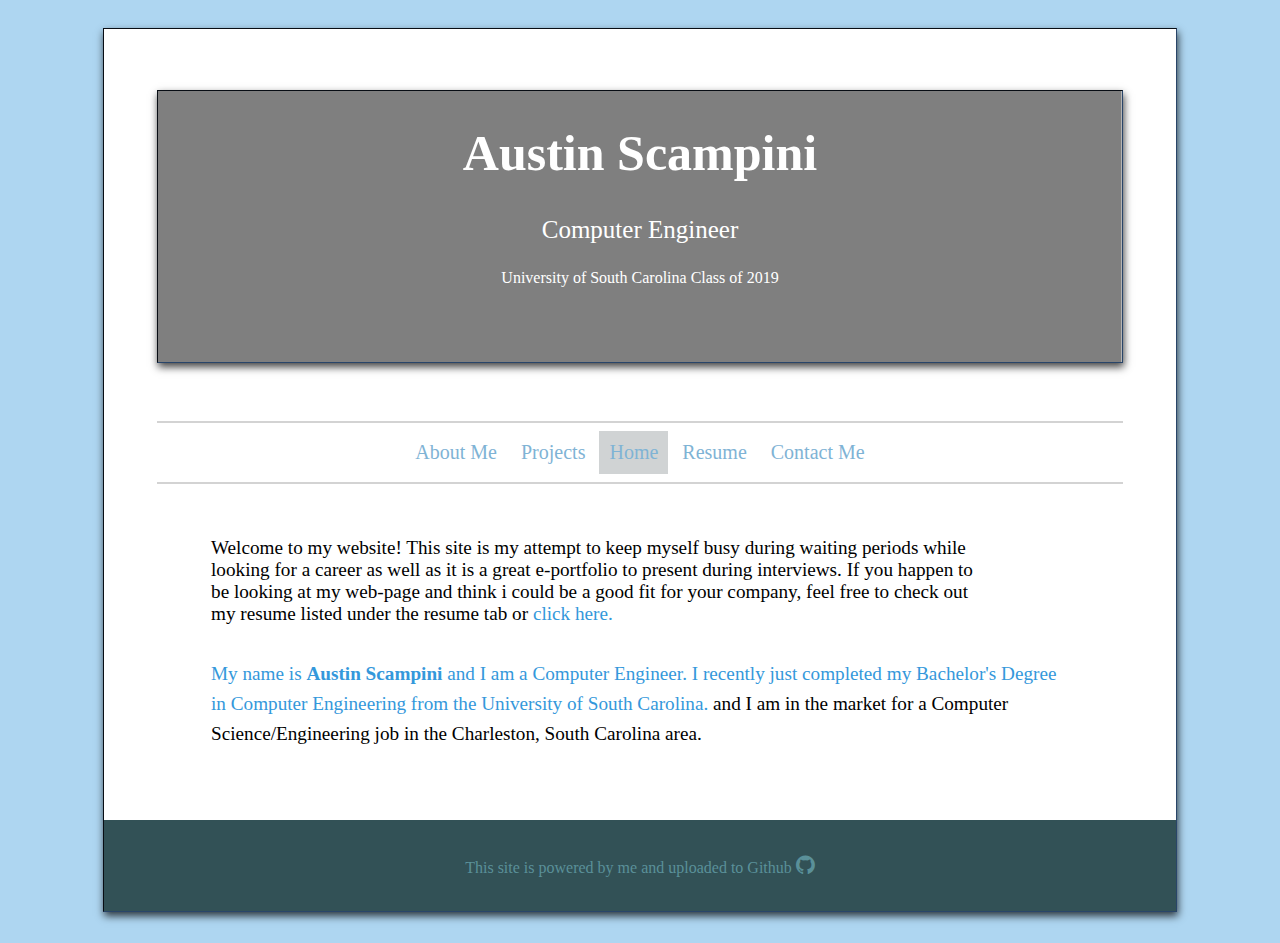
==== commit e266874f: "here are some much needed changes. Content added to some pages!" ====
--- a/index.html
+++ b/index.html
@@ -52,35 +52,15 @@
   				<li><a href="projects.html">Projects</a></li>
   				<li><a class="active" href="index.html">Home</a></li>
   				<li><a href="resume.html">Resume</a></li>
-  				<li><a href="contact_info.php">Contact Me</a></li>
+  				<li><a href="contact_info.html">Contact Me</a></li>
   				<hr>
 			</ul>
 			<br>
  
-  			<div>
-  				<p>Lorem ipsum lorem ipsum lorem ipsum lorem ipsum lorem ipsum lorem ipsum lorem ipsum lorem ipsum lorem ipsum lorem ipsum lorem ipsum lorem ipsum lorem ipsum lorem ipsum lorem ipsum lorem ipsum lorem ipsum </p>
-				<p>Lorem ipsum lorem ipsum lorem ipsum lorem ipsum lorem ipsum lorem ipsum lorem ipsum lorem ipsum lorem ipsum lorem ipsum lorem ipsum lorem ipsum lorem ipsum lorem ipsum lorem ipsum lorem ipsum lorem ipsum </p>
-				<p>Lorem ipsum lorem ipsum lorem ipsum lorem ipsum lorem ipsum lorem ipsum lorem ipsum lorem ipsum lorem ipsum lorem ipsum lorem ipsum lorem ipsum lorem ipsum lorem ipsum lorem ipsum lorem ipsum lorem ipsum </p>
-				<p>Lorem ipsum lorem ipsum lorem ipsum lorem ipsum lorem ipsum lorem ipsum lorem ipsum lorem ipsum lorem ipsum lorem ipsum lorem ipsum lorem ipsum lorem ipsum lorem ipsum lorem ipsum lorem ipsum lorem ipsum </p>
-				<p>Lorem ipsum lorem ipsum lorem ipsum lorem ipsum lorem ipsum lorem ipsum lorem ipsum lorem ipsum lorem ipsum lorem ipsum lorem ipsum lorem ipsum lorem ipsum lorem ipsum lorem ipsum lorem ipsum lorem ipsum </p>
-				<p>Lorem ipsum lorem ipsum lorem ipsum lorem ipsum lorem ipsum lorem ipsum lorem ipsum lorem ipsum lorem ipsum lorem ipsum lorem ipsum lorem ipsum lorem ipsum lorem ipsum lorem ipsum lorem ipsum lorem ipsum </p>
-				<p>Lorem ipsum lorem ipsum lorem ipsum lorem ipsum lorem ipsum lorem ipsum lorem ipsum lorem ipsum lorem ipsum lorem ipsum lorem ipsum lorem ipsum lorem ipsum lorem ipsum lorem ipsum lorem ipsum lorem ipsum </p>
-				<p>Lorem ipsum lorem ipsum lorem ipsum lorem ipsum lorem ipsum lorem ipsum lorem ipsum lorem ipsum lorem ipsum lorem ipsum lorem ipsum lorem ipsum lorem ipsum lorem ipsum lorem ipsum lorem ipsum lorem ipsum </p>
-				<p>Lorem ipsum lorem ipsum lorem ipsum lorem ipsum lorem ipsum lorem ipsum lorem ipsum lorem ipsum lorem ipsum lorem ipsum lorem ipsum lorem ipsum lorem ipsum lorem ipsum lorem ipsum lorem ipsum lorem ipsum </p>
-				<p>Lorem ipsum lorem ipsum lorem ipsum lorem ipsum lorem ipsum lorem ipsum lorem ipsum lorem ipsum lorem ipsum lorem ipsum lorem ipsum lorem ipsum lorem ipsum lorem ipsum lorem ipsum lorem ipsum lorem ipsum </p>
-				<p>Lorem ipsum lorem ipsum lorem ipsum lorem ipsum lorem ipsum lorem ipsum lorem ipsum lorem ipsum lorem ipsum lorem ipsum lorem ipsum lorem ipsum lorem ipsum lorem ipsum lorem ipsum lorem ipsum lorem ipsum </p>
-				<p>Lorem ipsum lorem ipsum lorem ipsum lorem ipsum lorem ipsum lorem ipsum lorem ipsum lorem ipsum lorem ipsum lorem ipsum lorem ipsum lorem ipsum lorem ipsum lorem ipsum lorem ipsum lorem ipsum lorem ipsum </p>
-				<p>Lorem ipsum lorem ipsum lorem ipsum lorem ipsum lorem ipsum lorem ipsum lorem ipsum lorem ipsum lorem ipsum lorem ipsum lorem ipsum lorem ipsum lorem ipsum lorem ipsum lorem ipsum lorem ipsum lorem ipsum </p>
-				<p>Lorem ipsum lorem ipsum lorem ipsum lorem ipsum lorem ipsum lorem ipsum lorem ipsum lorem ipsum lorem ipsum lorem ipsum lorem ipsum lorem ipsum lorem ipsum lorem ipsum lorem ipsum lorem ipsum lorem ipsum </p>
-				<p>Lorem ipsum lorem ipsum lorem ipsum lorem ipsum lorem ipsum lorem ipsum lorem ipsum lorem ipsum lorem ipsum lorem ipsum lorem ipsum lorem ipsum lorem ipsum lorem ipsum lorem ipsum lorem ipsum lorem ipsum </p>
-				<p>Lorem ipsum lorem ipsum lorem ipsum lorem ipsum lorem ipsum lorem ipsum lorem ipsum lorem ipsum lorem ipsum lorem ipsum lorem ipsum lorem ipsum lorem ipsum lorem ipsum lorem ipsum lorem ipsum lorem ipsum </p>
-				<p>Lorem ipsum lorem ipsum lorem ipsum lorem ipsum lorem ipsum lorem ipsum lorem ipsum lorem ipsum lorem ipsum lorem ipsum lorem ipsum lorem ipsum lorem ipsum lorem ipsum lorem ipsum lorem ipsum lorem ipsum </p>
-				<p>Lorem ipsum lorem ipsum lorem ipsum lorem ipsum lorem ipsum lorem ipsum lorem ipsum lorem ipsum lorem ipsum lorem ipsum lorem ipsum lorem ipsum lorem ipsum lorem ipsum lorem ipsum lorem ipsum lorem ipsum </p>
-				<p>Lorem ipsum lorem ipsum lorem ipsum lorem ipsum lorem ipsum lorem ipsum lorem ipsum lorem ipsum lorem ipsum lorem ipsum lorem ipsum lorem ipsum lorem ipsum lorem ipsum lorem ipsum lorem ipsum lorem ipsum </p>
-				<p>Lorem ipsum lorem ipsum lorem ipsum lorem ipsum lorem ipsum lorem ipsum lorem ipsum lorem ipsum lorem ipsum lorem ipsum lorem ipsum lorem ipsum lorem ipsum lorem ipsum lorem ipsum lorem ipsum lorem ipsum </p>
-				<p>Lorem ipsum lorem ipsum lorem ipsum lorem ipsum lorem ipsum lorem ipsum lorem ipsum lorem ipsum lorem ipsum lorem ipsum lorem ipsum lorem ipsum lorem ipsum lorem ipsum lorem ipsum lorem ipsum lorem ipsum </p>
-				<p>Lorem ipsum lorem ipsum lorem ipsum lorem ipsum lorem ipsum lorem ipsum lorem ipsum lorem ipsum lorem ipsum lorem ipsum lorem ipsum lorem ipsum lorem ipsum lorem ipsum lorem ipsum lorem ipsum lorem ipsum </p>
+  			<div style="text-align: left; margin-left: 10%; margin-right: 10%; font-size: 120%;">
+  				<p style=" margin-bottom: 4%;">Welcome to my website! This site is my attempt to keep myself busy during waiting periods while looking for a career as well as it is a great e-portfolio to present during interviews. If you happen to be looking at my web-page and think i could be a good fit for your company, feel free to check out my resume listed under the resume tab or <a href="resume.html" style="text-decoration: none; color: #3498DB;">click here.</p>
 
+  				<p style="line-height: 30px; margin-bottom: 4%; width: 100%;">My name is <Strong>Austin Scampini</Strong> and I am a Computer Engineer. I recently just completed my Bachelor's Degree in Computer Engineering from the <a href= "https://www.sc.edu/" style="text-decoration: none; color: #3498DB;">University of South Carolina.</a> and I am in the market for a Computer Science/Engineering job in the Charleston, South Carolina area.</p>
 
 			</div>
 			<br><br>
--- a/stylesheet.css
+++ b/stylesheet.css
@@ -1,7 +1,6 @@
 body {
-	background-color: #00dbeb;
+	background-color: #AED6F1;
 	background-image: url("https://user-images.githubusercontent.com/31483647/55678086-f68ed900-58c1-11e9-81d8-2ae7d3eb07a7.png");
-	margin-bottom: 
 }
 
 h1 {
@@ -77,19 +76,19 @@
     display:inline-block;
     padding: 10px;
     font-size: 20px;
-  	color: #33cccc;
+  	color: #7FB3D5;
   	text-decoration: none;
 
 }
 
 .nav a:hover {
-  	background-color: #d2dce9;
+  	background-color: #BFC9CA;
   	color: black;
 }
 
 .active {
-  background-color: gray;
-  color: red;
+  background-color: #D0D3D4;
+  text-decoration-color: #7FB3D5;
 }
 
 .hero-image {
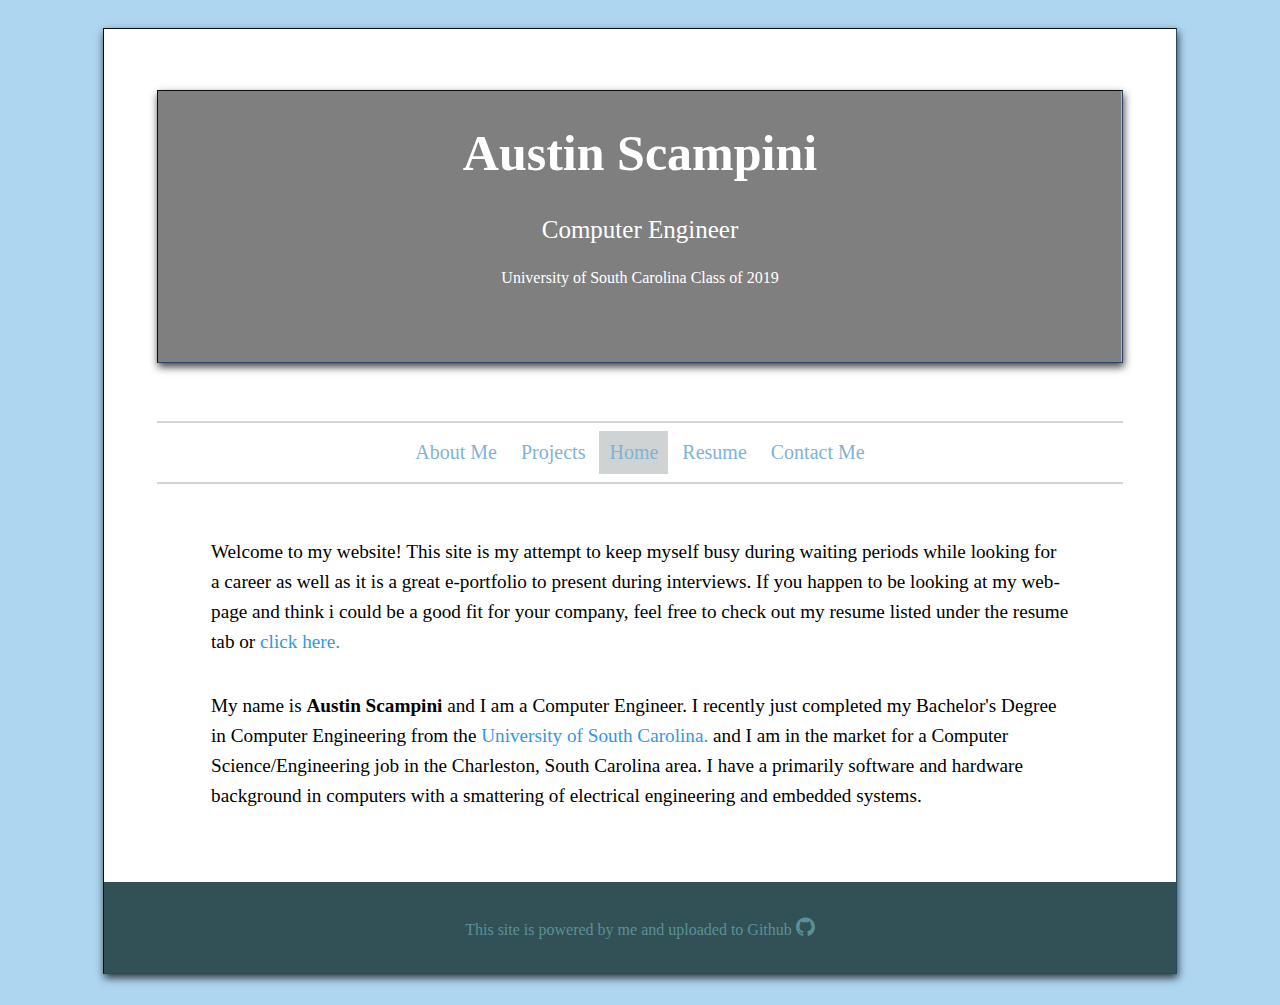
==== commit 480a8cf5: "more changes" ====
--- a/index.html
+++ b/index.html
@@ -57,10 +57,10 @@
 			</ul>
 			<br>
  
-  			<div style="text-align: left; margin-left: 10%; margin-right: 10%; font-size: 120%;">
-  				<p style=" margin-bottom: 4%;">Welcome to my website! This site is my attempt to keep myself busy during waiting periods while looking for a career as well as it is a great e-portfolio to present during interviews. If you happen to be looking at my web-page and think i could be a good fit for your company, feel free to check out my resume listed under the resume tab or <a href="resume.html" style="text-decoration: none; color: #3498DB;">click here.</p>
+  			<div style="line-height: 30px; text-align: left; margin-left: 10%; margin-right: 10%; font-size: 120%;">
+  				<p style=" margin-bottom: 4%; width: 100%">Welcome to my website! This site is my attempt to keep myself busy during waiting periods while looking for a career as well as it is a great e-portfolio to present during interviews. If you happen to be looking at my web-page and think i could be a good fit for your company, feel free to check out my resume listed under the resume tab or <a href="resume.html" style="text-decoration: none; color: #3498DB;">click here.</a></p>
 
-  				<p style="line-height: 30px; margin-bottom: 4%; width: 100%;">My name is <Strong>Austin Scampini</Strong> and I am a Computer Engineer. I recently just completed my Bachelor's Degree in Computer Engineering from the <a href= "https://www.sc.edu/" style="text-decoration: none; color: #3498DB;">University of South Carolina.</a> and I am in the market for a Computer Science/Engineering job in the Charleston, South Carolina area.</p>
+  				<p style="line-height: 30px; margin-bottom: 4%; width: 100%;">My name is <Strong>Austin Scampini</Strong> and I am a Computer Engineer. I recently just completed my Bachelor's Degree in Computer Engineering from the <a href= "https://www.sc.edu/" style="text-decoration: none; color: #3498DB;">University of South Carolina.</a> and I am in the market for a Computer Science/Engineering job in the Charleston, South Carolina area. I have a primarily software and hardware background in computers with a smattering of electrical engineering and embedded systems.</p>
 
 			</div>
 			<br><br>
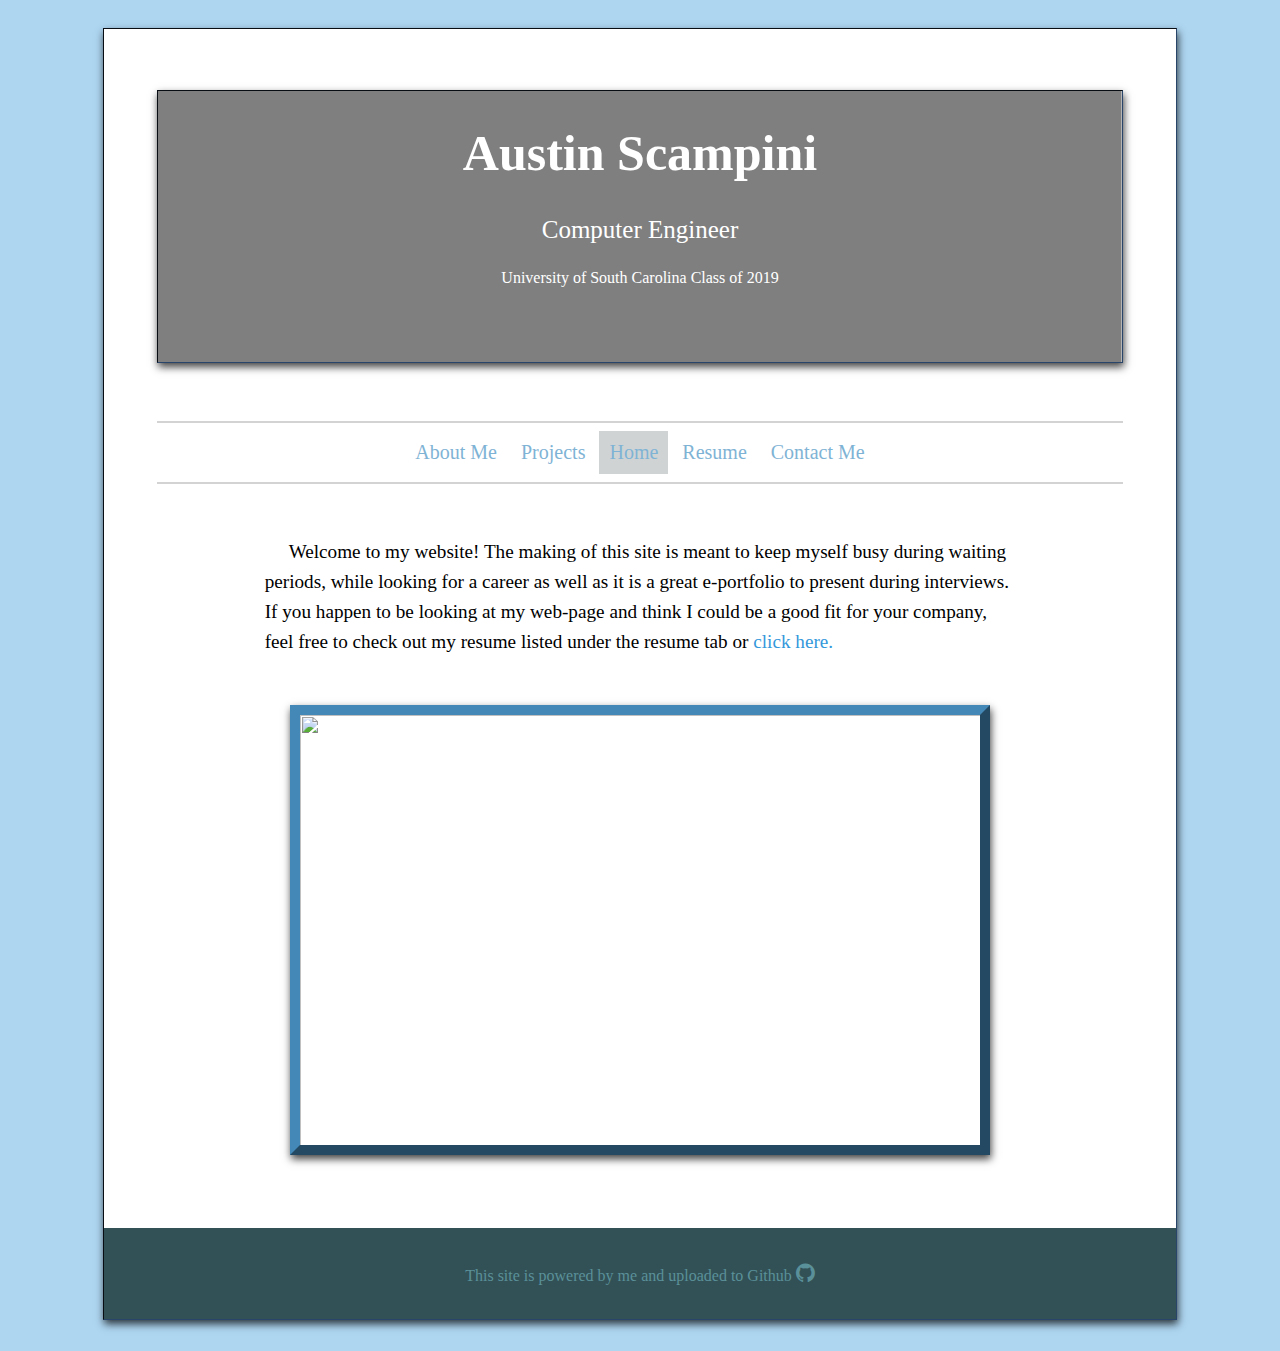
==== commit b1bf4e7d: "The site is mostly as good as its going to get. Will fix more later" ====
--- a/index.html
+++ b/index.html
@@ -57,13 +57,15 @@
 			</ul>
 			<br>
  
-  			<div style="line-height: 30px; text-align: left; margin-left: 10%; margin-right: 10%; font-size: 120%;">
-  				<p style=" margin-bottom: 4%; width: 100%">Welcome to my website! This site is my attempt to keep myself busy during waiting periods while looking for a career as well as it is a great e-portfolio to present during interviews. If you happen to be looking at my web-page and think i could be a good fit for your company, feel free to check out my resume listed under the resume tab or <a href="resume.html" style="text-decoration: none; color: #3498DB;">click here.</a></p>
-
-  				<p style="line-height: 30px; margin-bottom: 4%; width: 100%;">My name is <Strong>Austin Scampini</Strong> and I am a Computer Engineer. I recently just completed my Bachelor's Degree in Computer Engineering from the <a href= "https://www.sc.edu/" style="text-decoration: none; color: #3498DB;">University of South Carolina.</a> and I am in the market for a Computer Science/Engineering job in the Charleston, South Carolina area. I have a primarily software and hardware background in computers with a smattering of electrical engineering and embedded systems.</p>
+  			<div style="line-height: 30px; text-align: left; margin-left: 15%; margin-right: 15%; font-size: 120%;">
+  				<p style=" margin-bottom: 4%; width: 100%">&emsp;&nbsp;Welcome to my website! The making of this site is meant to keep myself busy during waiting periods, while looking for a career as well as it is a great e-portfolio to present during interviews. If you happen to be looking at my web-page and think I could be a good fit for your company, feel free to check out my resume listed under the resume tab or <a href="resume.html" style="text-decoration: none; color: #3498DB;">click here.</a></p>
 
 			</div>
-			<br><br>
+			<br>
+			<div style="line-height: 30px; margin-left: 15%; margin-right: 15%; font-size: 120%;">
+				<img src="https://user-images.githubusercontent.com/31483647/58520650-be4f9c80-8186-11e9-952f-5a8b1048ea3c.jpg" width="700" height="450" style="border:10px outset #4388B6;align-content: center;" id="boxshadow">
+			</div>
+			<br><br><br>
 
 			<div class="row" style="background-color: #325156; color: #5a9099;">
 				<br>
